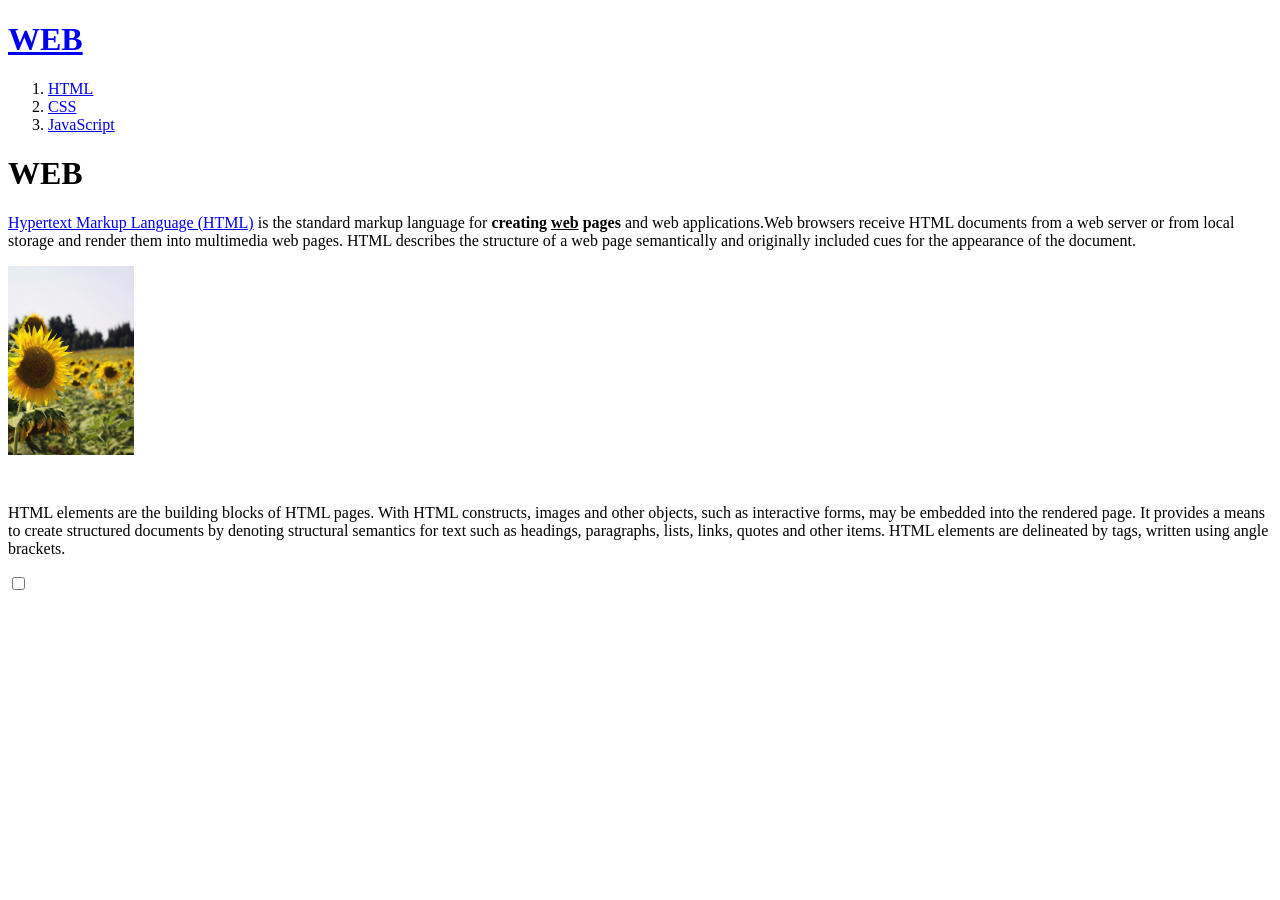
==== index.html @ 1d225297 "Add files via upload github에서 직접 commit" ====
<!doctype html>
<html>
  <head>
    <title>WEB1-html1123123</title>
    <meta charset="UTF-8" />
  </head>

  <body>
    <h1><a href="index.html">WEB</a></h1>
    <ol>
      <li><a href="1.HTML.html">HTML</a></li>
      <li><a href="2.CSS.html">CSS</a></li>
      <li><a href="3.JavaScript.html">JavaScript</a></li>
    </ol>

    <h1>WEB</h1>
    <p>
      <a href="https://developer.mozilla.org/en-US/docs/Web/HTML">Hypertext Markup Language (HTML)</a> is the standard markup language for
      <strong>creating <u>web</u> pages</strong> and web applications.Web
      browsers receive HTML documents from a web server or from local storage
      and render them into multimedia web pages. HTML describes the structure of
      a web page semantically and originally included cues for the appearance of
      the document.
    </p>
    <img src="zeynep-s-lk3F07BN8T8-unsplash.jpg" width="10%" />

    <p style="margin-top: 45px">
      HTML elements are the building blocks of HTML pages. With HTML constructs,
      images and other objects, such as interactive forms, may be embedded into
      the rendered page. It provides a means to create structured documents by
      denoting structural semantics for text such as headings, paragraphs,
      lists, links, quotes and other items. HTML elements are delineated by
      tags, written using angle brackets.
    </p>
    <input type = "checkbox">
  </body>
</html>
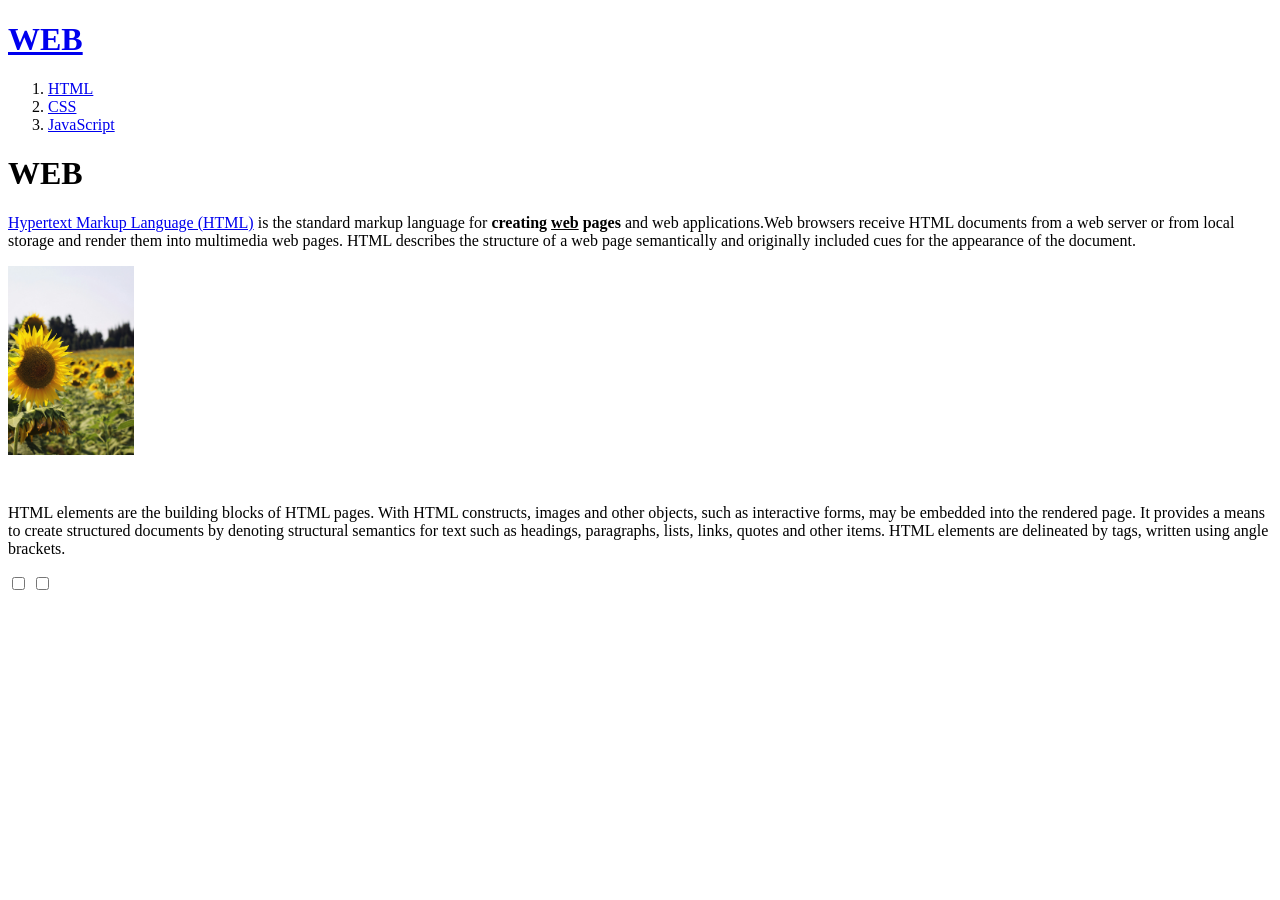
==== commit ccdfc57a: "checkbox add" ====
--- a/index.html
+++ b/index.html
@@ -33,5 +33,6 @@
       tags, written using angle brackets.
     </p>
     <input type = "checkbox">
+    <input type = "checkbox">
   </body>
 </html>
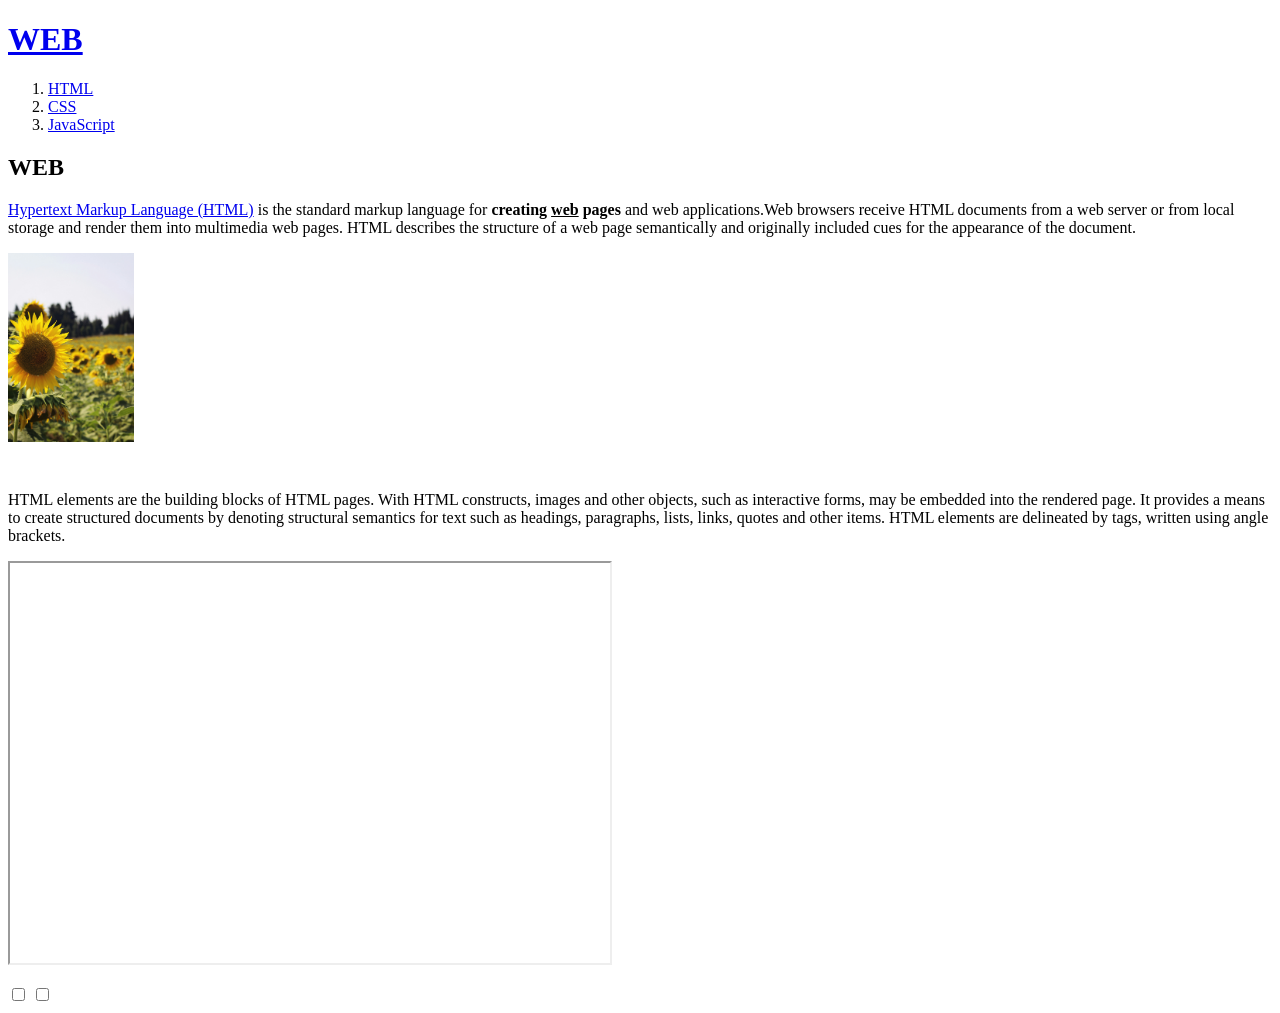
==== commit 1e31184f: "Add files via upload disqus 댓글 추가" ====
--- a/index.html
+++ b/index.html
@@ -13,7 +13,7 @@
       <li><a href="3.JavaScript.html">JavaScript</a></li>
     </ol>
 
-    <h1>WEB</h1>
+    <h2>WEB</h2>
     <p>
       <a href="https://developer.mozilla.org/en-US/docs/Web/HTML">Hypertext Markup Language (HTML)</a> is the standard markup language for
       <strong>creating <u>web</u> pages</strong> and web applications.Web
@@ -32,7 +32,33 @@
       lists, links, quotes and other items. HTML elements are delineated by
       tags, written using angle brackets.
     </p>
+    <p>
+      <!-- <iframe src="https://youtu.be/7T7r_oSp0SE?si=3IANjuax4JB-EiFF" width="600" height="400"></iframe> -->
+      <iframe src="https://www.youtube.com/embed/7T7r_oSp0SE" width="600" height="400" allowfullscreen></iframe>
+    </p>
+    <p>
+  <div id="disqus_thread"></div>
+    <script>
+    /**
+    *  RECOMMENDED CONFIGURATION VARIABLES: EDIT AND UNCOMMENT THE SECTION BELOW TO INSERT DYNAMIC VALUES FROM YOUR PLATFORM OR CMS.
+    *  LEARN WHY DEFINING THESE VARIABLES IS IMPORTANT: https://disqus.com/admin/universalcode/#configuration-variables    */
+    /*
+    var disqus_config = function () {
+    this.page.url = PAGE_URL;  // Replace PAGE_URL with your page's canonical URL variable
+    this.page.identifier = PAGE_IDENTIFIER; // Replace PAGE_IDENTIFIER with your page's unique identifier variable
+    };
+    */
+    (function() { // DON'T EDIT BELOW THIS LINE
+    var d = document, s = d.createElement('script');
+    s.src = 'https://web1-pakgscam0z.disqus.com/embed.js';
+    s.setAttribute('data-timestamp', +new Date());
+    (d.head || d.body).appendChild(s);
+    })();
+</script>
+<noscript>Please enable JavaScript to view the <a href="https://disqus.com/?ref_noscript">comments powered by Disqus.</a></noscript>
+
+    </p>
     <input type = "checkbox">
     <input type = "checkbox">
   </body>
-</html>
+    </html>
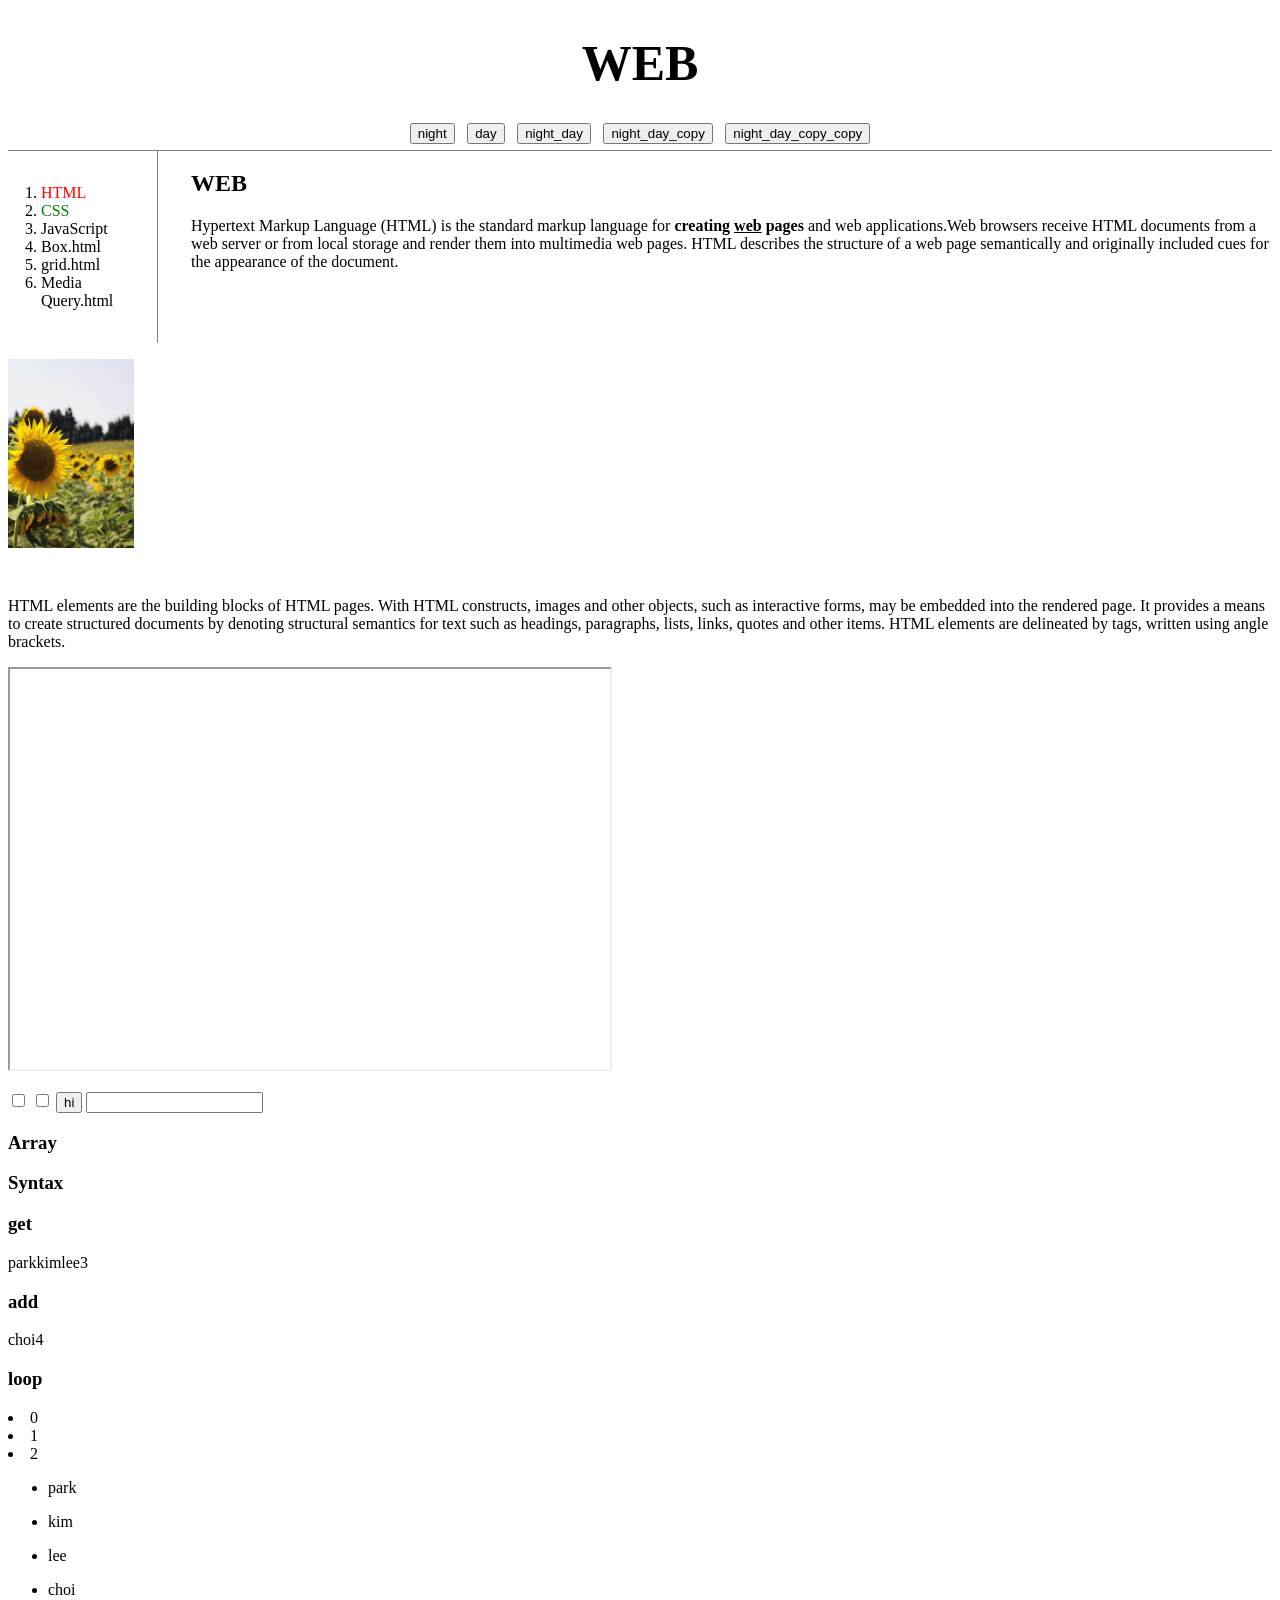
==== commit 3ed40444: "Add files via upload JavaScript 공부 중 커밋" ====
--- a/index.html
+++ b/index.html
@@ -1,64 +1,209 @@
 <!doctype html>
 <html>
   <head>
+    <!-- Google tag (gtag.js) -->
+    <script async src="https://www.googletagmanager.com/gtag/js?id=G-36FMGZZFRY"></script>
+    <script>
+      window.dataLayer = window.dataLayer || [];
+      function gtag() {
+        dataLayer.push(arguments);
+      }
+      gtag("js", new Date());
+
+      gtag("config", "G-36FMGZZFRY");
+    </script>
+
     <title>WEB1-html1123123</title>
     <meta charset="UTF-8" />
+    <link rel="stylesheet" href="style.css" />
+
+    <script>
+      function night_day_Handler(self) {
+        var target = document.body;
+        var links = document.querySelectorAll("#grid ol li a");
+
+        if (self.value.includes("night_day")) {
+          target.style.backgroundColor = "black";
+          target.style.color = "white";
+          self.value = "day";
+          // 다크 모드일 때 링크들을 밝은 색으로 변경
+          for (var i = 0; i < links.length; i++) {
+            links[i].style.color = "powderblue";
+          }
+        } else {
+          target.style.backgroundColor = "white";
+          target.style.color = "black";
+          self.value = "night_day";
+
+          // 라이트 모드일 때 링크들을 원래 어두운 색으로 변경
+          for (var i = 0; i < links.length; i++) {
+            links[i].style.color = "blue";
+          }
+        }
+      }
+    </script>
   </head>
 
   <body>
-    <h1><a href="index.html">WEB</a></h1>
+    <h1>
+      <a href="index.html">WEB</a>
+
+      <div class="button-group">
+        <input
+          type="button"
+          value="night"
+          onclick="
+            document.body.style.backgroundColor = 'black';
+            document.body.style.color = 'white';
+          "
+        />
+        <input
+          type="button"
+          value="day"
+          onclick="
+            document.body.style.backgroundColor = 'white';
+            document.body.style.color = 'black';
+          "
+        />
+        <input type="button" value="night_day" onclick="night_day_Handler(this)" />
+        <input type="button" value="night_day_copy" onclick="night_day_Handler(this)" />
+        <input type="button" value="night_day_copy_copy" onclick="night_day_Handler(this)" />
+      </div>
+    </h1>
+    <div id="grid">
+      <ol>
+        <li>
+          <a href="1.HTML.html" class="saw">HTML</a>
+        </li>
+        <li>
+          <a href="2.CSS.html" class="saw" id="active">CSS</a>
+        </li>
+        <li>
+          <a href="3.JavaScript.html">JavaScript</a>
+        </li>
+        <li>
+          <a href="box.html">Box.html</a>
+        </li>
+        <li>
+          <a href="grid.html">grid.html</a>
+        </li>
+        <li>
+          <a href="mediaquery.html">Media Query.html</a>
+        </li>
+      </ol>
+      <!-- 
+        <h1><a href="index.html"><font color="red">WEB</font></a></h1>
     <ol>
-      <li><a href="1.HTML.html">HTML</a></li>
-      <li><a href="2.CSS.html">CSS</a></li>
-      <li><a href="3.JavaScript.html">JavaScript</a></li>
-    </ol>
-
-    <h2>WEB</h2>
-    <p>
-      <a href="https://developer.mozilla.org/en-US/docs/Web/HTML">Hypertext Markup Language (HTML)</a> is the standard markup language for
-      <strong>creating <u>web</u> pages</strong> and web applications.Web
-      browsers receive HTML documents from a web server or from local storage
-      and render them into multimedia web pages. HTML describes the structure of
-      a web page semantically and originally included cues for the appearance of
-      the document.
-    </p>
+      <li><a href="1.HTML.html"><font color="green">HTML</font></a></li>
+      <li><a href="2.CSS.html"><font color="green">CSS</font></a></li>
+      <li><a href="3.JavaScript.html"><font color="green">JavaScript</font></a></li>
+    </ol> -->
+      <div id="content">
+        <h2>WEB</h2>
+        <p>
+          <a href="https://developer.mozilla.org/en-US/docs/Web/HTML">Hypertext Markup Language (HTML)</a>
+          is the standard markup language for
+          <strong>
+            creating
+            <u>web</u>
+            pages
+          </strong>
+          and web applications.Web browsers receive HTML documents from a web server or from local storage and render them into multimedia web pages. HTML describes the structure of a web page
+          semantically and originally included cues for the appearance of the document.
+        </p>
+      </div>
+    </div>
     <img src="zeynep-s-lk3F07BN8T8-unsplash.jpg" width="10%" />
 
     <p style="margin-top: 45px">
-      HTML elements are the building blocks of HTML pages. With HTML constructs,
-      images and other objects, such as interactive forms, may be embedded into
-      the rendered page. It provides a means to create structured documents by
-      denoting structural semantics for text such as headings, paragraphs,
-      lists, links, quotes and other items. HTML elements are delineated by
-      tags, written using angle brackets.
+      HTML elements are the building blocks of HTML pages. With HTML constructs, images and other objects, such as interactive forms, may be embedded into the rendered page. It provides a means to
+      create structured documents by denoting structural semantics for text such as headings, paragraphs, lists, links, quotes and other items. HTML elements are delineated by tags, written using
+      angle brackets.
     </p>
     <p>
       <!-- <iframe src="https://youtu.be/7T7r_oSp0SE?si=3IANjuax4JB-EiFF" width="600" height="400"></iframe> -->
       <iframe src="https://www.youtube.com/embed/7T7r_oSp0SE" width="600" height="400" allowfullscreen></iframe>
     </p>
-    <p>
-  <div id="disqus_thread"></div>
-    <script>
-    /**
-    *  RECOMMENDED CONFIGURATION VARIABLES: EDIT AND UNCOMMENT THE SECTION BELOW TO INSERT DYNAMIC VALUES FROM YOUR PLATFORM OR CMS.
-    *  LEARN WHY DEFINING THESE VARIABLES IS IMPORTANT: https://disqus.com/admin/universalcode/#configuration-variables    */
-    /*
+
+    <div id="disqus_thread"></div>
+    <script>
+      /**
+       *  RECOMMENDED CONFIGURATION VARIABLES: EDIT AND UNCOMMENT THE SECTION BELOW TO INSERT DYNAMIC VALUES FROM YOUR PLATFORM OR CMS.
+       *  LEARN WHY DEFINING THESE VARIABLES IS IMPORTANT: https://disqus.com/admin/universalcode/#configuration-variables    */
+      /*
     var disqus_config = function () {
     this.page.url = PAGE_URL;  // Replace PAGE_URL with your page's canonical URL variable
     this.page.identifier = PAGE_IDENTIFIER; // Replace PAGE_IDENTIFIER with your page's unique identifier variable
     };
     */
-    (function() { // DON'T EDIT BELOW THIS LINE
-    var d = document, s = d.createElement('script');
-    s.src = 'https://web1-pakgscam0z.disqus.com/embed.js';
-    s.setAttribute('data-timestamp', +new Date());
-    (d.head || d.body).appendChild(s);
-    })();
-</script>
-<noscript>Please enable JavaScript to view the <a href="https://disqus.com/?ref_noscript">comments powered by Disqus.</a></noscript>
-
-    </p>
-    <input type = "checkbox">
-    <input type = "checkbox">
+      (function () {
+        // DON'T EDIT BELOW THIS LINE
+        var d = document,
+          s = d.createElement("script");
+        s.src = "https://web1-pakgscam0z.disqus.com/embed.js";
+        s.setAttribute("data-timestamp", +new Date());
+        (d.head || d.body).appendChild(s);
+      })();
+    </script>
+    <noscript>
+      Please enable JavaScript to view the
+      <a href="https://disqus.com/?ref_noscript">comments powered by Disqus.</a>
+    </noscript>
+
+    <!--Start of Tawk.to Script-->
+    <script type="text/javascript">
+      var Tawk_API = Tawk_API || {},
+        Tawk_LoadStart = new Date();
+      (function () {
+        var s1 = document.createElement("script"),
+          s0 = document.getElementsByTagName("script")[0];
+        s1.async = true;
+        s1.src = "https://embed.tawk.to/6a55e76d34f51a1d4ab7b0a3/1jtfp01sb";
+        s1.charset = "UTF-8";
+        s1.setAttribute("crossorigin", "*");
+        s0.parentNode.insertBefore(s1, s0);
+      })();
+    </script>
+    <!--End of Tawk.to Script-->
+
+    <input type="checkbox" />
+    <input type="checkbox" />
+    <input type="button" value="hi" onclick="alert('hi')" />
+    <input type="text" onchange="alert('changed')" />
+
+    <h3>Array</h3>
+    <h3>Syntax</h3>
+    <script>
+      var cowokrer = ["park", "kim", "lee"];
+    </script>
+    <h3>get</h3>
+    <script>
+      document.write(cowokrer[0]);
+      document.write(cowokrer[1]);
+      document.write(cowokrer[2]);
+      document.write(cowokrer.length);
+    </script>
+    <h3>add</h3>
+    <script>
+      cowokrer.push("choi");
+      document.write(cowokrer[3]);
+      document.write(cowokrer.length);
+    </script>
+    <h3>loop</h3>
+    <script>
+      var i = 0;
+      while (i < 3) {
+        document.write("<li>" + i + "</li>");
+        i++;
+      }
+    </script>
+
+    <script>
+      var j = 0;
+      while (j < cowokrer.length) {
+        document.write("<ul><li><a href='3.JavaScript.html'>" + cowokrer[j] + "</a></li></ul>");
+        j++;
+      }
+    </script>
   </body>
-    </html>
+</html>
--- a/style.css
+++ b/style.css
@@ -0,0 +1,30 @@
+a {
+  color: black;
+  text-decoration: none;
+}
+#active {
+  color: green;
+}
+.saw {
+  color: red;
+}
+h1 {
+  font-size: 50px;
+  text-align: center;
+  border-bottom: 1px solid gray;
+  margin-bottom: 0px;
+}
+#grid {
+  display: grid;
+  grid-template-columns: 150px 3fr;
+
+  ol {
+    border-right: 1px solid gray;
+    padding: 33px;
+    margin-top: 0px;
+  }
+}
+
+#content {
+  padding-left: 33px;
+}
